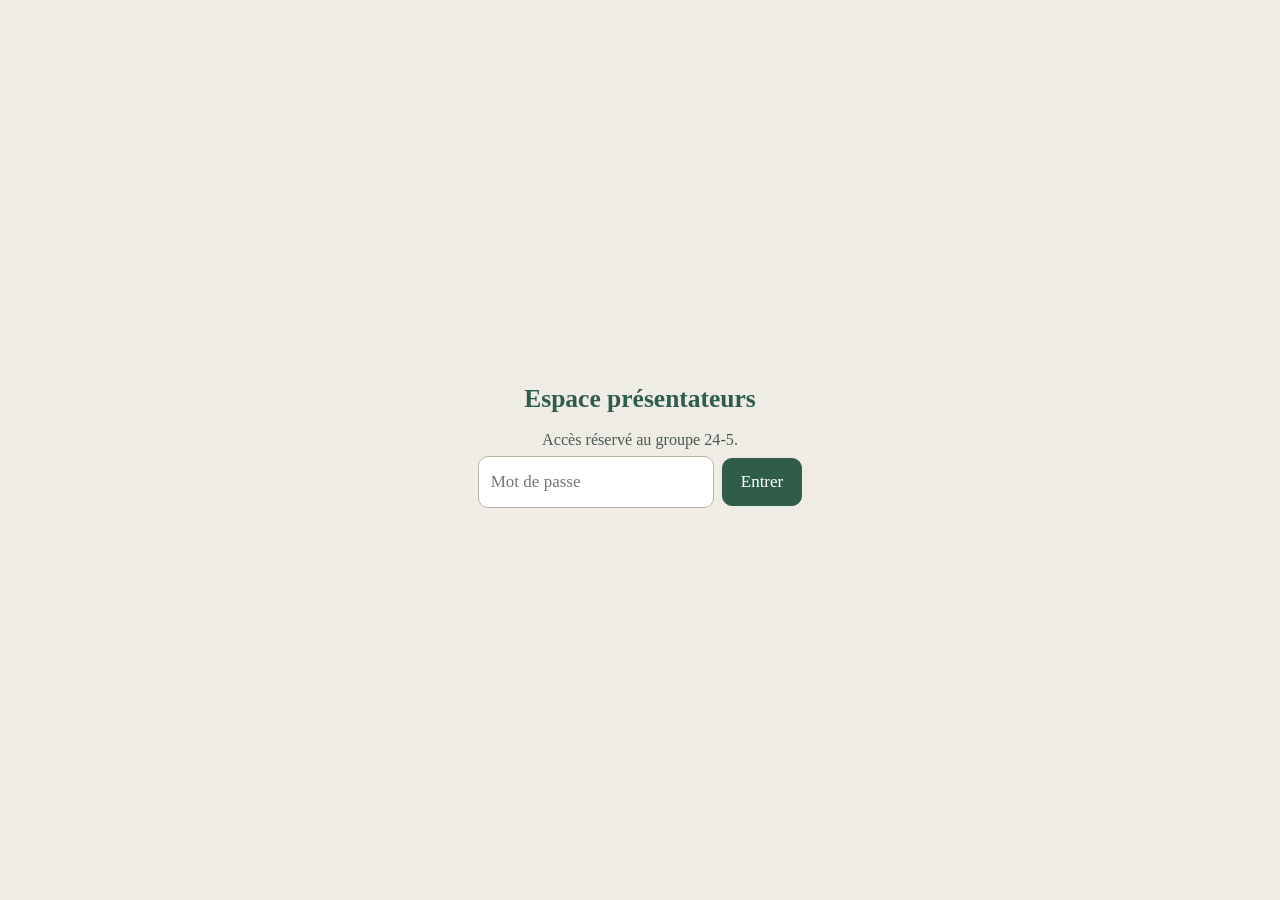
==== pilote/index.html @ a2b09da8 "Add files via upload" ====
<!doctype html><html lang="fr"><head><meta charset="utf-8"><meta name="viewport" content="width=device-width,initial-scale=1,viewport-fit=cover"><title>Coteaux de Rouen : panorama et lecture de paysage</title><link rel="stylesheet" href="../common.css"></head><body class="pil"><div id="login" class="screen on"><h1>Espace présentateurs</h1><p class="info">Accès réservé au groupe 24-5.</p>
<form id="lf" autocomplete="off"><input id="pw" type="password" placeholder="Mot de passe" aria-label="Mot de passe"><button class="pri" type="submit">Entrer</button></form><p id="lerr" role="alert"></p></div>
<main id="panel" hidden><header><span id="badge" class="badge">Hors direct</span><span id="cnt"></span></header>
<div class="bar"><button id="go" class="pri">Lancer la diffusion</button><button id="pz">Mettre en pause</button><button id="stop" class="dng">Arrêter la diffusion</button></div>
<div id="stage"><div id="slide"></div></div>
<div class="bar"><button id="prev">‹ Précédent</button><button id="next">Suivant ›</button></div><p id="err" role="alert"></p>
<section><img src="qr.png" alt="QR code du direct" width="200" height="200"><p>Lien du direct :</p><p><a id="lnk"></a></p><button id="cp">Copier le lien</button></section></main>
<script>window.ROOT="../"</script><script src="../data.js"></script><script src="../config.js"></script><script src="../common.js"></script><script src="pilote.js"></script></body></html>
---- common.css ----
:root{--bg:#eeece4;--ink:#26332b;--green:#2f5d4a;--earth:#8a6a3f;--stone:#dcd8cb;--panel:#f7f5ef}
*{box-sizing:border-box}
html,body{margin:0;height:100%;background:var(--bg);color:var(--ink);font:17px/1.5 Georgia,"Times New Roman",serif}
button,.btn{font:inherit;min-height:48px;padding:10px 18px;border-radius:10px;border:1px solid #b9b39f;background:var(--panel);color:var(--ink);cursor:pointer;text-decoration:none;display:inline-flex;align-items:center;justify-content:center}
button.pri,.btn.pri{background:var(--green);color:#fff;border-color:var(--green)}
button.dng{background:#8a3b2b;color:#fff;border-color:#8a3b2b}
button[disabled]{opacity:.4;cursor:default}
button:focus-visible,a:focus-visible,input:focus-visible{outline:3px solid var(--earth);outline-offset:2px}
.screen{position:fixed;inset:0;display:none;flex-direction:column;align-items:center;justify-content:center;text-align:center;padding:24px;background:var(--bg);overflow:auto;z-index:30}
.screen.on{display:flex}
.screen img{width:min(300px,70vw);height:auto}
.screen h1{font-size:1.5rem;margin:16px 0 6px;color:var(--green)}
.screen p{margin:4px 0}.info{color:#4a5a50;font-size:.95rem}
#app{position:fixed;inset:0;display:flex;flex-direction:column;padding-top:env(safe-area-inset-top,0px)}
#stage{flex:1;min-height:0;display:flex;align-items:center;justify-content:center;background:#1f2a24}
#slide{position:relative;background:#fff}
#slide>img{display:block;width:100%;height:100%;user-select:none;-webkit-user-drag:none}
.spot{position:absolute;padding:0;margin:0;min-height:0;border:0;background:transparent;cursor:zoom-in}
.bar{display:flex;gap:8px;justify-content:center;align-items:center;flex-wrap:wrap;padding:8px 10px calc(8px + env(safe-area-inset-bottom,0px));background:var(--stone)}
#intro{display:flex;gap:10px;align-items:center;justify-content:center;padding:8px 12px;background:#e3dcc7;font-size:.95rem;text-align:center}
#intro button{min-height:36px;padding:2px 12px}
#thumbs{display:flex;gap:6px;overflow-x:auto;padding:6px;background:#cfcab9}
#thumbs[hidden]{display:none}
#thumbs button{padding:0;min-height:0;border:3px solid transparent;border-radius:6px;flex:0 0 auto}
#thumbs button.cur{border-color:var(--green)}
#thumbs img{display:block;height:64px;width:auto;border-radius:3px}
#st{position:fixed;left:10px;top:8px;z-index:40;font-size:.85rem;color:#555}
#hint{position:fixed;left:0;right:0;bottom:0;z-index:35;padding:8px 12px;background:#e3dcc7;text-align:center;font-size:.9rem}
#lb{position:fixed;inset:0;z-index:50;background:#000;display:none;flex-direction:column}
#lb.on{display:flex}
#lbt{display:flex;gap:8px;align-items:center;padding:8px;background:var(--stone)}#lbt .sp{flex:1}
#lbv{flex:1;min-height:0;overflow:auto;display:flex;touch-action:pan-x pan-y pinch-zoom}
#lbv img{margin:auto;max-width:100%;max-height:100%;object-fit:contain}
#lbv.z img{max-width:none;max-height:none;width:260%}
.pil{overflow:auto}.pil main{max-width:900px;margin:0 auto;padding:12px}
.pil #stage{height:50vh;flex:none;border-radius:8px}
.pil header{display:flex;gap:12px;align-items:center;justify-content:space-between}
.badge{padding:6px 14px;border-radius:999px;background:#999;color:#fff;font-weight:bold}
.badge.on{background:var(--green)}.badge.pause{background:var(--earth)}
.pil section{text-align:center;margin-top:14px;padding:14px;background:var(--panel);border-radius:10px}
.pil input{font:inherit;padding:12px;border-radius:10px;border:1px solid #b9b39f;min-height:48px;margin-right:8px}
#err,#lerr{color:#8a3b2b;min-height:1.2em}
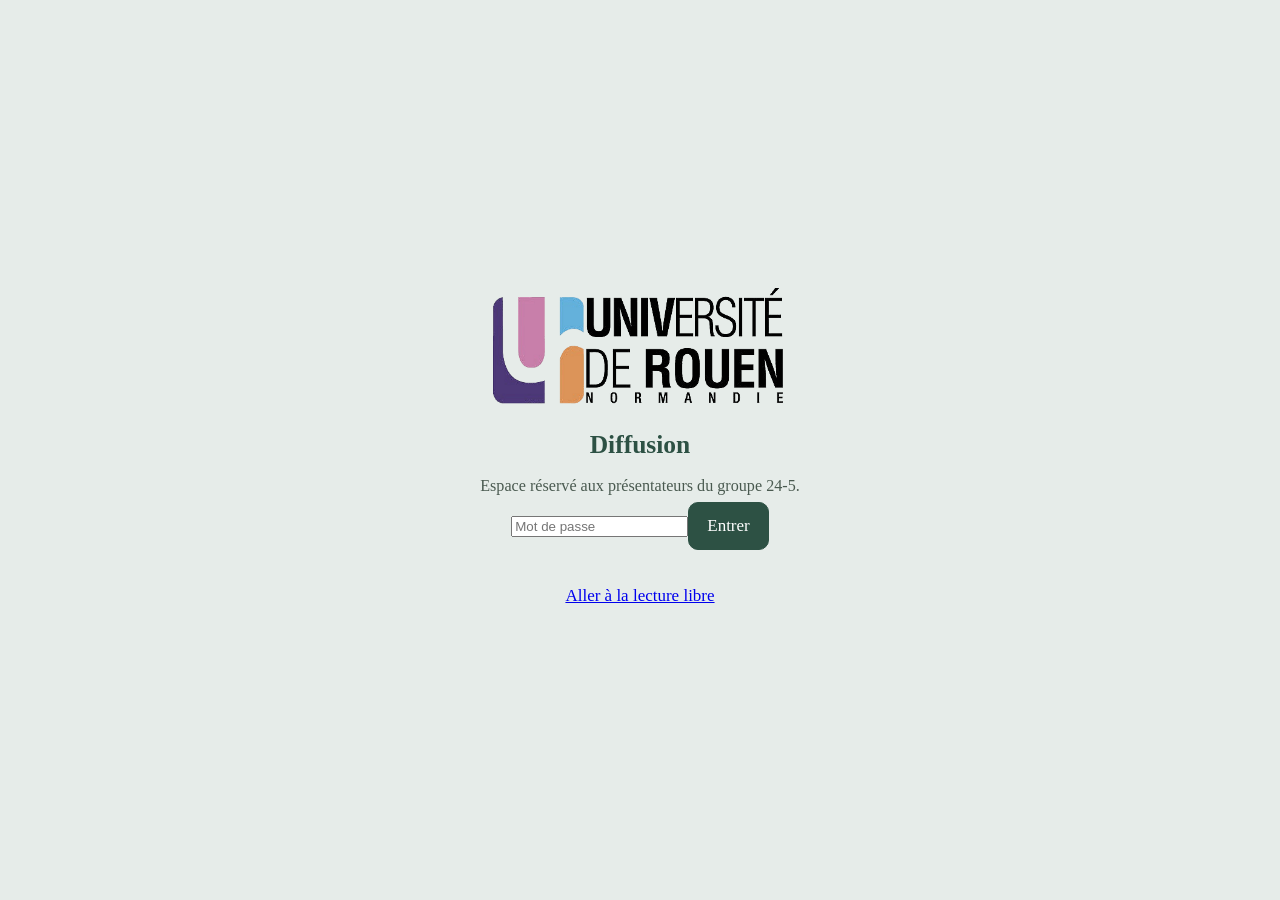
==== commit 4adea568: "Add files via upload" ====
--- a/pilote/index.html
+++ b/pilote/index.html
@@ -1,8 +1,8 @@
-<!doctype html><html lang="fr"><head><meta charset="utf-8"><meta name="viewport" content="width=device-width,initial-scale=1,viewport-fit=cover"><title>Coteaux de Rouen : panorama et lecture de paysage</title><link rel="stylesheet" href="../common.css"></head><body class="pil"><div id="login" class="screen on"><h1>Espace présentateurs</h1><p class="info">Accès réservé au groupe 24-5.</p>
-<form id="lf" autocomplete="off"><input id="pw" type="password" placeholder="Mot de passe" aria-label="Mot de passe"><button class="pri" type="submit">Entrer</button></form><p id="lerr" role="alert"></p></div>
-<main id="panel" hidden><header><span id="badge" class="badge">Hors direct</span><span id="cnt"></span></header>
-<div class="bar"><button id="go" class="pri">Lancer la diffusion</button><button id="pz">Mettre en pause</button><button id="stop" class="dng">Arrêter la diffusion</button></div>
-<div id="stage"><div id="slide"></div></div>
-<div class="bar"><button id="prev">‹ Précédent</button><button id="next">Suivant ›</button></div><p id="err" role="alert"></p>
-<section><img src="qr.png" alt="QR code du direct" width="200" height="200"><p>Lien du direct :</p><p><a id="lnk"></a></p><button id="cp">Copier le lien</button></section></main>
+<!doctype html><html lang="fr"><head><meta charset="utf-8"><meta name="viewport" content="width=device-width,initial-scale=1,viewport-fit=cover"><title>Coteaux de Rouen : panorama et lecture de paysage</title><link rel="stylesheet" href="../common.css"></head><body><div id="st"></div>
+<div id="login" class="screen on land"><img src="../img/logo.png" alt="Université de Rouen Normandie"><h1>Diffusion</h1><p class="info">Espace réservé aux présentateurs du groupe 24-5.</p>
+<form id="lf" autocomplete="off"><input id="pw" type="password" placeholder="Mot de passe" aria-label="Mot de passe"><button class="pri" type="submit">Entrer</button></form><p id="lerr" role="alert"></p><p><a href="../lecture/">Aller à la lecture libre</a></p></div>
+<div id="launch" class="screen land"><img src="../img/logo.png" alt="Université de Rouen Normandie"><h1>Prêt à diffuser ?</h1><p><span class="badge">Hors direct</span></p><div class="row"><button id="go" class="btn pri">Lancer la diffusion</button><a class="btn sec" href="../">Retour à l’accueil</a></div><p id="err" role="alert"></p></div>
+<div id="app" style="visibility:hidden"><div id="stage"><div id="slide"></div></div>
+<div class="bar" id="livebar"><span id="badge" class="badge on">En direct</span><button id="prev">‹ Précédent</button><span id="count"></span><button id="next">Suivant ›</button><button id="pz">Mettre en pause</button><button id="qrb">QR code</button><button id="fsb">Plein écran</button><button id="stop" class="dng">Arrêter la diffusion</button></div></div>
+<div id="qrs" class="screen"><h1>Scannez pour suivre la présentation en direct</h1><div class="qrbox"><img src="qr.png" alt="QR code du direct"></div><p><a id="lnk"></a></p><div class="row"><button id="cp">Copier le lien</button><button id="qc" class="pri">Commencer la présentation</button></div></div>
 <script>window.ROOT="../"</script><script src="../data.js"></script><script src="../config.js"></script><script src="../common.js"></script><script src="pilote.js"></script></body></html>
--- a/common.css
+++ b/common.css
@@ -1,7 +1,7 @@
-:root{--bg:#eeece4;--ink:#26332b;--green:#2f5d4a;--earth:#8a6a3f;--stone:#dcd8cb;--panel:#f7f5ef}
+:root{--bg:#e6ece9;--ink:#1c2b24;--green:#2d5144;--earth:#d08a2e;--stone:#cbd9d1;--panel:#f4f7f5}
 *{box-sizing:border-box}
 html,body{margin:0;height:100%;background:var(--bg);color:var(--ink);font:17px/1.5 Georgia,"Times New Roman",serif}
-button,.btn{font:inherit;min-height:48px;padding:10px 18px;border-radius:10px;border:1px solid #b9b39f;background:var(--panel);color:var(--ink);cursor:pointer;text-decoration:none;display:inline-flex;align-items:center;justify-content:center}
+button,.btn{font:inherit;min-height:48px;padding:10px 18px;border-radius:10px;border:1px solid #9fb3a7;background:var(--panel);color:var(--ink);cursor:pointer;text-decoration:none;display:inline-flex;align-items:center;justify-content:center}
 button.pri,.btn.pri{background:var(--green);color:#fff;border-color:var(--green)}
 button.dng{background:#8a3b2b;color:#fff;border-color:#8a3b2b}
 button[disabled]{opacity:.4;cursor:default}
@@ -12,20 +12,20 @@
 .screen h1{font-size:1.5rem;margin:16px 0 6px;color:var(--green)}
 .screen p{margin:4px 0}.info{color:#4a5a50;font-size:.95rem}
 #app{position:fixed;inset:0;display:flex;flex-direction:column;padding-top:env(safe-area-inset-top,0px)}
-#stage{flex:1;min-height:0;display:flex;align-items:center;justify-content:center;background:#1f2a24}
+#stage{flex:1;min-height:0;display:flex;align-items:center;justify-content:center;background:#1d3329}
 #slide{position:relative;background:#fff}
 #slide>img{display:block;width:100%;height:100%;user-select:none;-webkit-user-drag:none}
 .spot{position:absolute;padding:0;margin:0;min-height:0;border:0;background:transparent;cursor:zoom-in}
 .bar{display:flex;gap:8px;justify-content:center;align-items:center;flex-wrap:wrap;padding:8px 10px calc(8px + env(safe-area-inset-bottom,0px));background:var(--stone)}
-#intro{display:flex;gap:10px;align-items:center;justify-content:center;padding:8px 12px;background:#e3dcc7;font-size:.95rem;text-align:center}
+#intro{display:flex;gap:10px;align-items:center;justify-content:center;padding:8px 12px;background:#d3e0d8;font-size:.95rem;text-align:center}
 #intro button{min-height:36px;padding:2px 12px}
-#thumbs{display:flex;gap:6px;overflow-x:auto;padding:6px;background:#cfcab9}
+#thumbs{display:flex;gap:6px;overflow-x:auto;padding:6px;background:#c2d1c8}
 #thumbs[hidden]{display:none}
 #thumbs button{padding:0;min-height:0;border:3px solid transparent;border-radius:6px;flex:0 0 auto}
 #thumbs button.cur{border-color:var(--green)}
 #thumbs img{display:block;height:64px;width:auto;border-radius:3px}
 #st{position:fixed;left:10px;top:8px;z-index:40;font-size:.85rem;color:#555}
-#hint{position:fixed;left:0;right:0;bottom:0;z-index:35;padding:8px 12px;background:#e3dcc7;text-align:center;font-size:.9rem}
+#hint{position:fixed;left:0;right:0;bottom:0;z-index:35;padding:8px 12px;background:#d3e0d8;text-align:center;font-size:.9rem}
 #lb{position:fixed;inset:0;z-index:50;background:#000;display:none;flex-direction:column}
 #lb.on{display:flex}
 #lbt{display:flex;gap:8px;align-items:center;padding:8px;background:var(--stone)}#lbt .sp{flex:1}
@@ -38,5 +38,13 @@
 .badge{padding:6px 14px;border-radius:999px;background:#999;color:#fff;font-weight:bold}
 .badge.on{background:var(--green)}.badge.pause{background:var(--earth)}
 .pil section{text-align:center;margin-top:14px;padding:14px;background:var(--panel);border-radius:10px}
-.pil input{font:inherit;padding:12px;border-radius:10px;border:1px solid #b9b39f;min-height:48px;margin-right:8px}
+.pil input{font:inherit;padding:12px;border-radius:10px;border:1px solid #9fb3a7;min-height:48px;margin-right:8px}
 #err,#lerr{color:#8a3b2b;min-height:1.2em}
+
+.land .btn{width:min(320px,86vw);min-height:60px;font-size:1.15rem;text-align:center}
+.land .btn.sec{background:transparent;border:2px solid var(--green);color:var(--green)}
+.land small{display:block;font-size:.8rem;opacity:.8}
+.row{display:flex;flex-direction:column;gap:12px;align-items:center;margin-top:18px}
+.qrbox img{width:min(300px,60vw);height:auto;background:#fff;padding:8px;border-radius:8px}
+#qrs{z-index:60}
+#livebar .badge{margin-right:4px}
